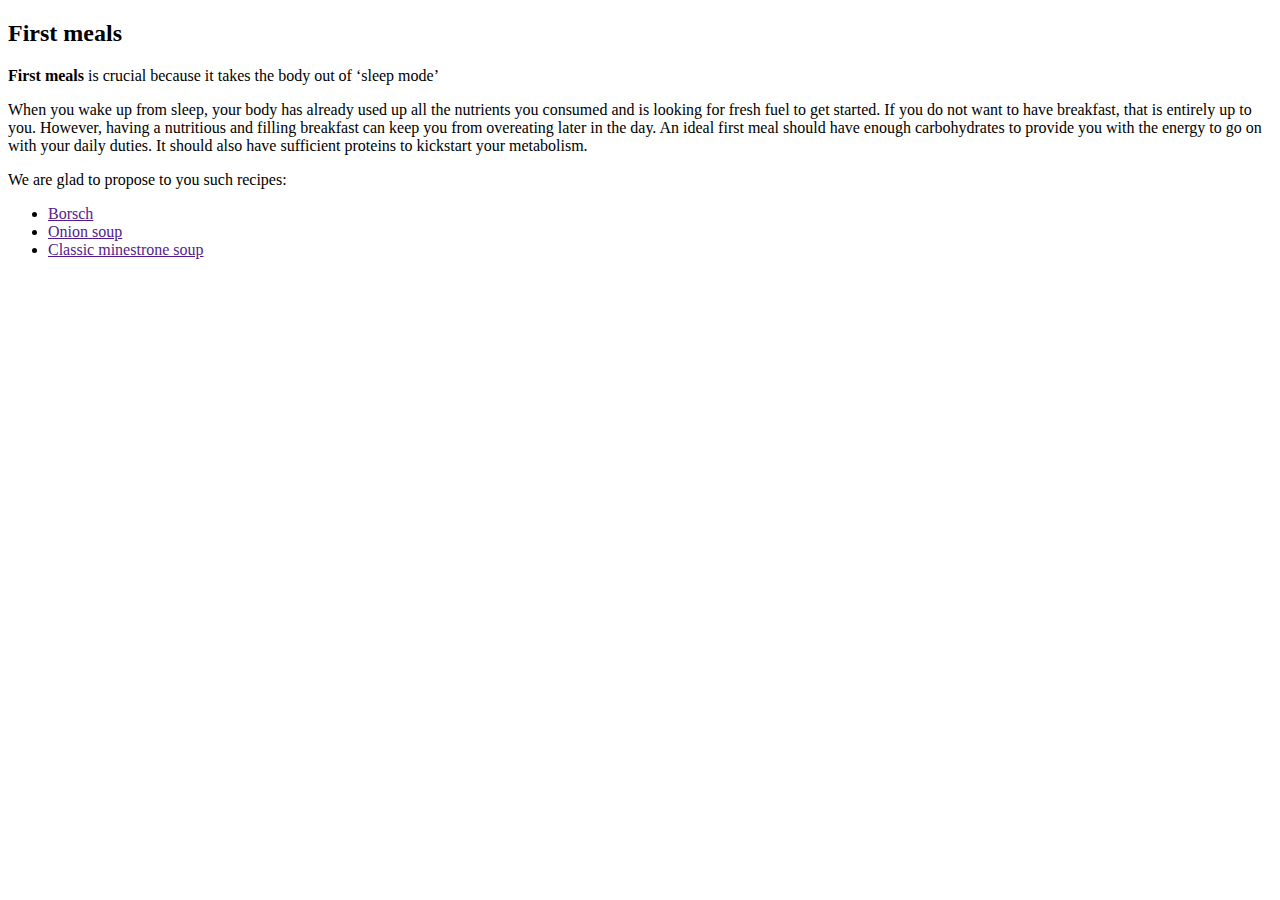
==== first_meals.html @ 5ecc7eb1 "Add first_meals/html and second_meals/html" ====
<!DOCTYPE html>
<html lang="en">
    <head>
        <title>First meals</title>
        <meta charset="utf-8">
    </head>
    <body>
        <h2>First meals</h2>
        <p><strong>First meals</strong> is crucial because it takes the body out of ‘sleep mode’</p>
        <p> When you wake up from sleep, your body has already used up all the nutrients you 
            consumed and is looking for fresh fuel to get started. If you do not want to have breakfast, 
            that is entirely up to you. However, having a nutritious and filling breakfast can keep you 
            from overeating later in the day. An ideal first meal should have enough carbohydrates to 
            provide you with the energy to go on with your daily duties.
            It should also have sufficient proteins to kickstart your metabolism.</p>
        <p>We are glad to propose to you such recipes:</p>
        <ul>
            <li><a href="">Borsch</a></li>
            <li><a href="">Onion soup</a></li>
            <li><a href="">Classic minestrone soup</a></li>
        </ul>
    </body>
</html>
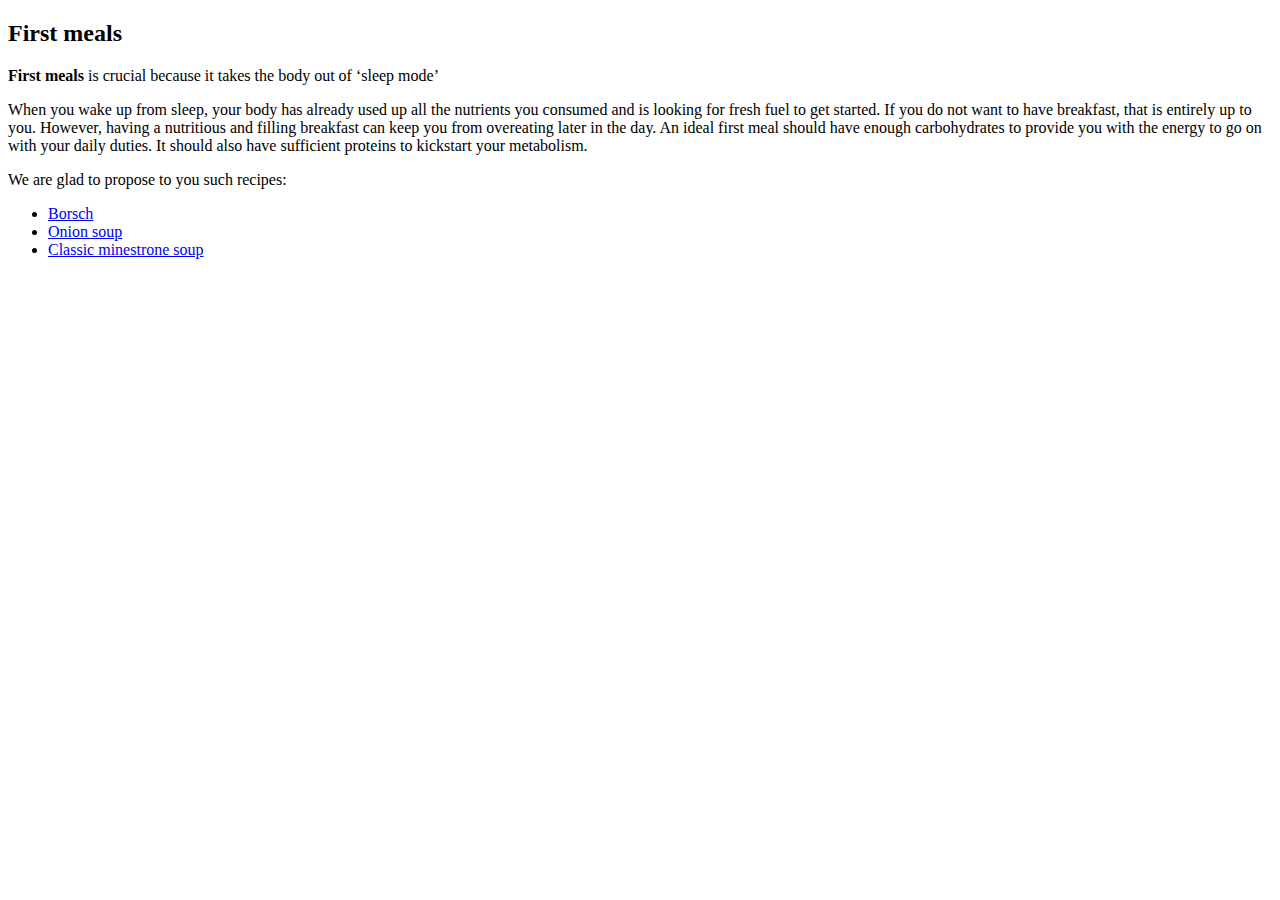
==== commit 6272febd: "Add ." ====
--- a/first_meals.html
+++ b/first_meals.html
@@ -15,9 +15,9 @@
             It should also have sufficient proteins to kickstart your metabolism.</p>
         <p>We are glad to propose to you such recipes:</p>
         <ul>
-            <li><a href="">Borsch</a></li>
-            <li><a href="">Onion soup</a></li>
-            <li><a href="">Classic minestrone soup</a></li>
+            <li><a href="Borsch/borsch_recipe.html">Borsch</a></li>
+            <li><a href="Onion soup/onion_soup.html">Onion soup</a></li>
+            <li><a href="Minestrone/minestrone.html">Classic minestrone soup</a></li>
         </ul>
     </body>
 </html>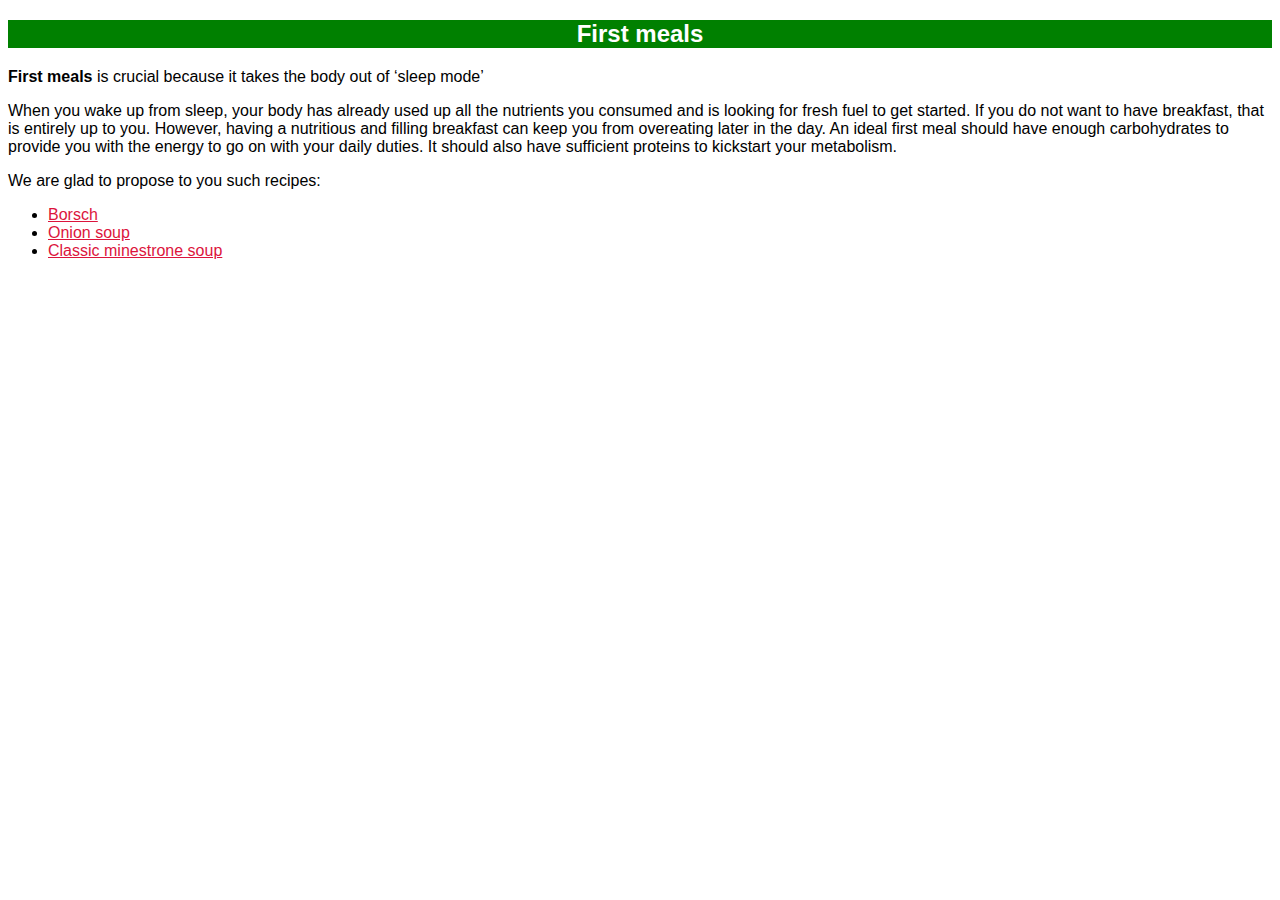
==== commit cbecb778: "Add ." ====
--- a/first_meals.html
+++ b/first_meals.html
@@ -3,6 +3,7 @@
     <head>
         <title>First meals</title>
         <meta charset="utf-8">
+        <link rel="stylesheet" href="style.css" />
     </head>
     <body>
         <h2>First meals</h2>
--- a/style.css
+++ b/style.css
@@ -0,0 +1,70 @@
+body {
+    font-family: Verdana, Geneva, Tahoma, sans-serif;
+    /**font-weight: bold;
+    /**background-color: brown;*/
+}
+
+h1{
+    text-align: center;
+    background-color: coral;
+    color: white;
+}
+
+h2{
+    color: white;
+    background-color: green;
+    text-align: center;
+}
+
+.heading {
+    margin-left: 26px;
+    color: brown;
+    /**-color: burlywood;*/
+    font-weight: bolder;
+    font-size: 20px;
+}
+
+ol{
+    background-color: beige;
+    color: brown;
+    font-weight: bold;
+}
+
+li ul,
+li a {
+    color:crimson  
+}
+
+.mlist {
+    color:indigo;
+}
+
+.ingridients {
+    color: green;
+    /**background-color: forestgreen;*/
+}
+
+img{
+    width: 300px;
+    height: 300px;
+}
+
+img.spec{
+    width: auto;
+}
+
+.centre {
+    display: block;
+    
+    text-align: center;
+    margin-left: auto;
+    margin-right: auto;
+    background-color: mediumturquoise;
+}
+
+div.pic{
+    background-color: rgb(72, 209, 113);
+    margin-left: auto;
+    margin-right: auto;
+    text-align: center;
+}